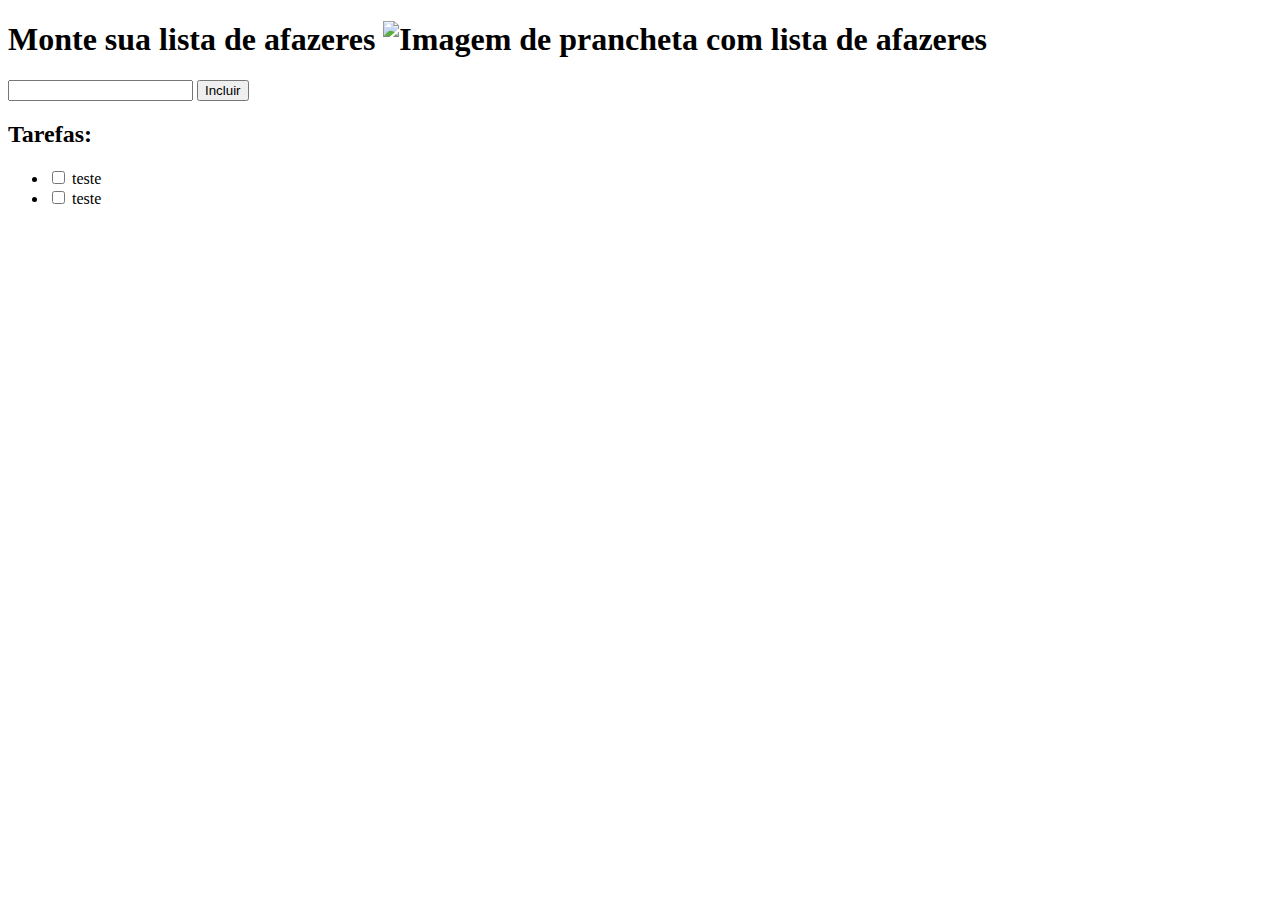
==== To do list/index.html @ 406f4f23 "estrutura e estilo da página" ====
<!DOCTYPE html>
<html lang="pt-br">
<head>
    <meta charset="UTF-8">
    <meta http-equiv="X-UA-Compatible" content="IE=edge">
    <meta name="viewport" content="width=device-width, initial-scale=1.0">
    <link rel="stylesheet" href="/css/style.css">
    <title>To Do List</title>
</head>
<body>
    <div class="page">
        
        <h1>Monte sua lista de afazeres <img src="/img/lista.png" alt="Imagem de prancheta com lista de afazeres"></h1>
        
        <div class="inclusao">

            <input type="text" name="" id="tarefa">
            <input type="button" value="Incluir" class="botao-incluir">

        </div>

        <h2>Tarefas:</h2>

        <ul class="lista-afazeres">            
            
            <li>
                <input type="checkbox" id="1">
                <label for="1">teste</label>
            </li>
            <li>
                <input type="checkbox" id="2">
                <label for="2">teste</label>
            </li>

        </ul>
        
    </div>

    <script src="/js/main.js"></script>
</body>
</html>
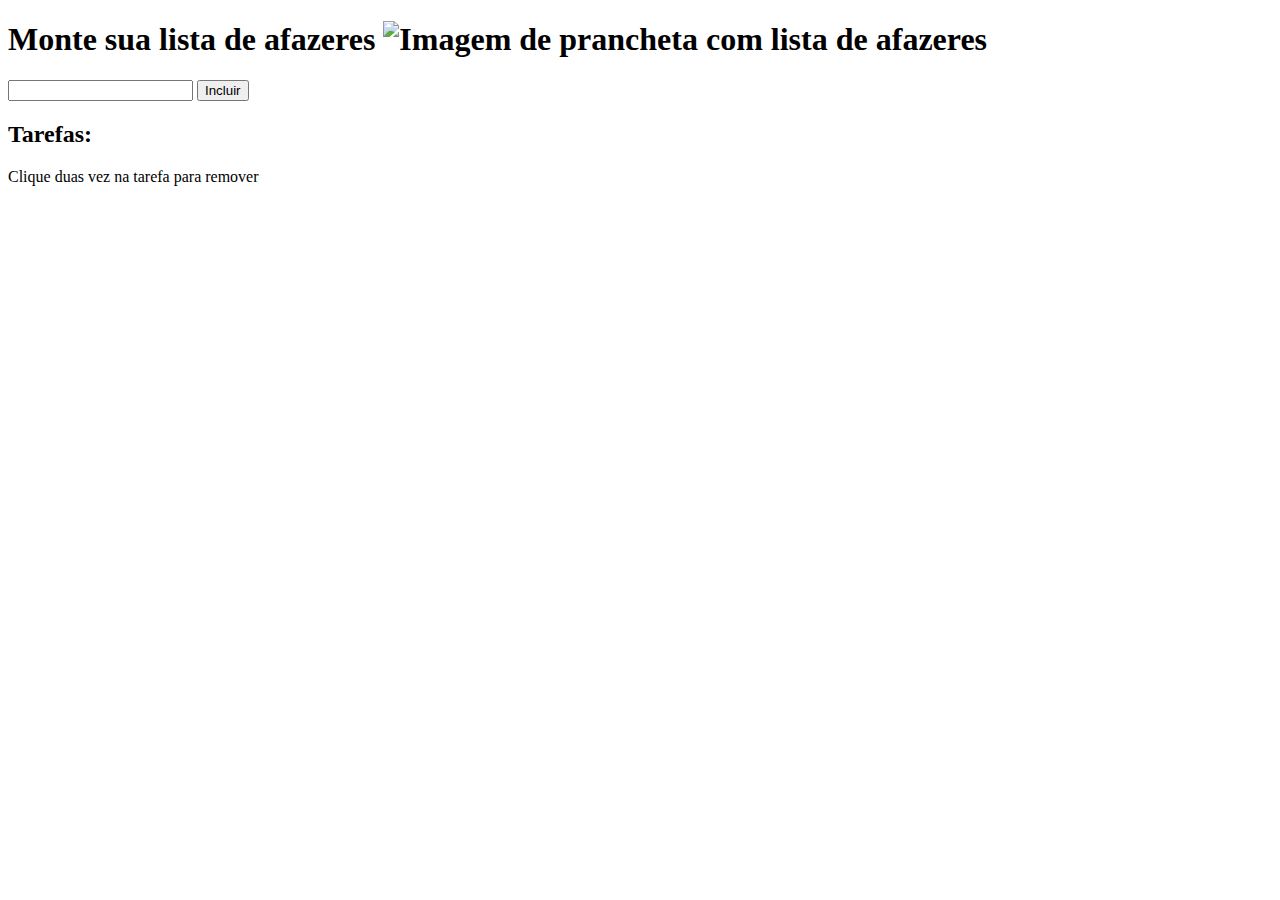
==== commit d8b5e333: "projeto final" ====
--- a/To do list/index.html
+++ b/To do list/index.html
@@ -20,18 +20,11 @@
         </div>
 
         <h2>Tarefas:</h2>
+        <p class="dica">Clique duas vez na tarefa para remover</p>
 
         <ul class="lista-afazeres">            
             
-            <li>
-                <input type="checkbox" id="1">
-                <label for="1">teste</label>
-            </li>
-            <li>
-                <input type="checkbox" id="2">
-                <label for="2">teste</label>
-            </li>
-
+           
         </ul>
         
     </div>
